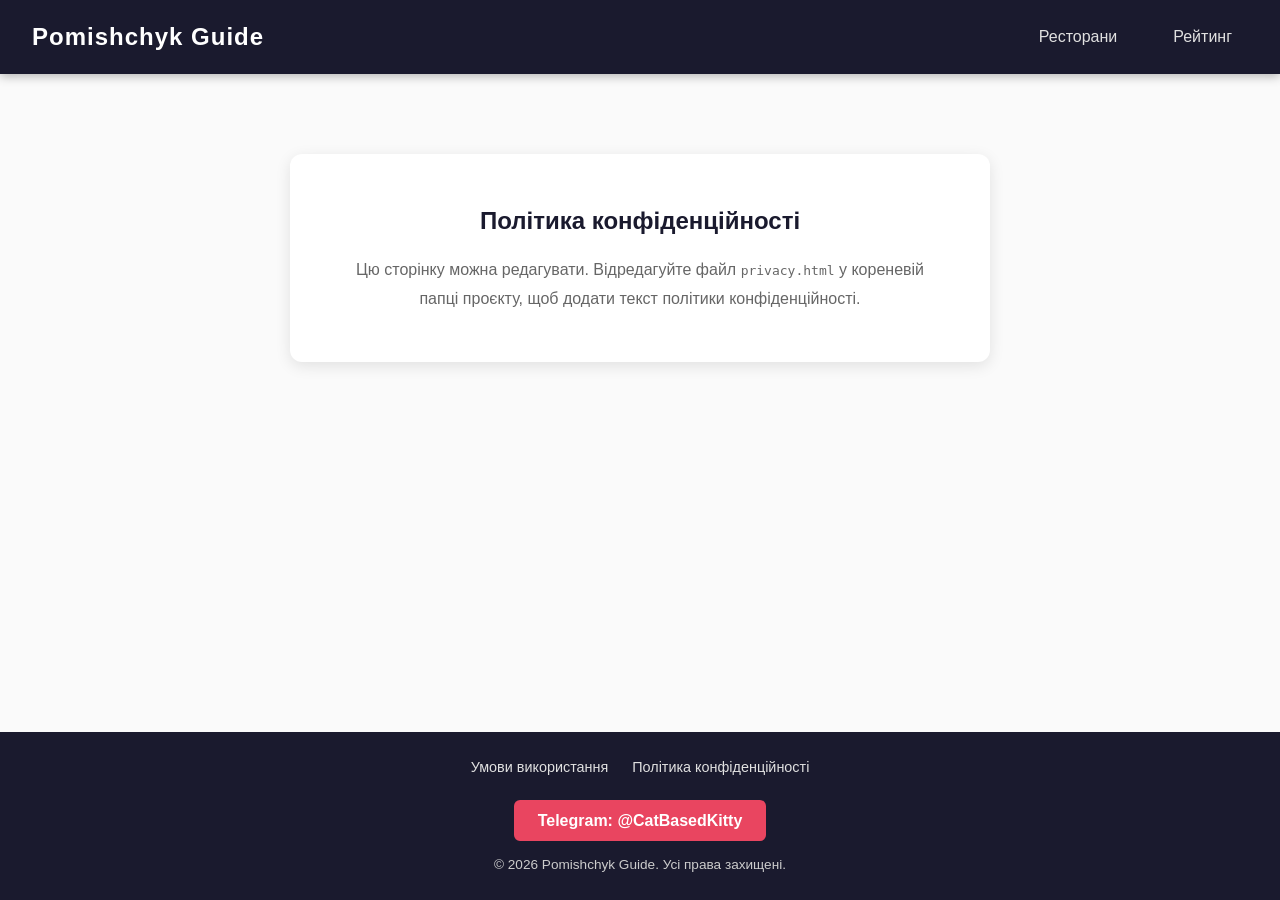
==== privacy.html @ 7e41c301 "Initial commit: Pomishchyk Guide website" ====
<!DOCTYPE html>
<html lang="uk">
<head>
  <meta charset="UTF-8">
  <meta name="viewport" content="width=device-width, initial-scale=1.0">
  <title>Політика конфіденційності — Pomishchyk Guide</title>
  <link rel="stylesheet" href="css/style.css">
</head>
<body>
  <header>
    <div class="logo"><a href="index.html">Pomishchyk Guide</a></div>
    <nav>
      <a href="restaurants.html">Ресторани</a>
      <a href="rating.html">Рейтинг</a>
    </nav>
  </header>

  <main>
    <div class="empty-page">
      <h2>Політика конфіденційності</h2>
      <p>Цю сторінку можна редагувати. Відредагуйте файл <code>privacy.html</code> у кореневій папці проєкту, щоб додати текст політики конфіденційності.</p>
    </div>
  </main>

  <footer>
    <div class="footer-links">
      <a href="terms.html">Умови використання</a>
      <a href="privacy.html">Політика конфіденційності</a>
    </div>
    <a href="https://t.me/CatBasedKitty" class="telegram" target="_blank">Telegram: @CatBasedKitty</a>
    <p>&copy; 2026 Pomishchyk Guide. Усі права захищені.</p>
  </footer>
</body>
</html>
---- css/style.css ----
* {
  margin: 0;
  padding: 0;
  box-sizing: border-box;
}

body {
  font-family: 'Segoe UI', Tahoma, Geneva, Verdana, sans-serif;
  line-height: 1.6;
  color: #333;
  background: #fafafa;
  min-height: 100vh;
  display: flex;
  flex-direction: column;
}

header {
  background: #1a1a2e;
  color: #fff;
  padding: 1rem 2rem;
  display: flex;
  justify-content: space-between;
  align-items: center;
  position: sticky;
  top: 0;
  z-index: 100;
  box-shadow: 0 2px 10px rgba(0,0,0,0.3);
}

header .logo {
  font-size: 1.5rem;
  font-weight: 700;
  letter-spacing: 1px;
}

header .logo a {
  color: #fff;
  text-decoration: none;
}

header nav {
  display: flex;
  gap: 1.5rem;
}

header nav a {
  color: #e0e0e0;
  text-decoration: none;
  font-weight: 500;
  padding: 0.5rem 1rem;
  border-radius: 6px;
  transition: background 0.3s, color 0.3s;
}

header nav a:hover {
  background: #e94560;
  color: #fff;
}

.hero {
  position: relative;
  height: 70vh;
  min-height: 400px;
  display: flex;
  align-items: center;
  justify-content: center;
  text-align: center;
  overflow: hidden;
}

.hero-bg {
  position: absolute;
  top: 0;
  left: 0;
  width: 100%;
  height: 100%;
  background: url('https://upload.wikimedia.org/wikipedia/commons/thumb/7/75/Vietnam_War_Hue_1968.jpg/1280px-Vietnam_War_Hue_1968.jpg') center/cover no-repeat;
  filter: brightness(0.5);
  z-index: 0;
}

.hero-content {
  position: relative;
  z-index: 1;
  color: #fff;
  padding: 2rem;
  max-width: 800px;
}

.hero-content h1 {
  font-size: 2.8rem;
  font-weight: 800;
  text-shadow: 2px 2px 8px rgba(0,0,0,0.7);
  margin-bottom: 1rem;
}

.hero-content p {
  font-size: 1.2rem;
  text-shadow: 1px 1px 4px rgba(0,0,0,0.7);
}

main {
  flex: 1;
  max-width: 1100px;
  margin: 0 auto;
  padding: 2rem;
  width: 100%;
}

.page-title {
  text-align: center;
  margin-bottom: 2rem;
}

.page-title h2 {
  font-size: 2rem;
  color: #1a1a2e;
}

.restaurant-card {
  background: #fff;
  border-radius: 12px;
  box-shadow: 0 4px 15px rgba(0,0,0,0.1);
  padding: 1.5rem 2rem;
  margin-bottom: 1.5rem;
  display: flex;
  justify-content: space-between;
  align-items: center;
  transition: transform 0.2s;
}

.restaurant-card:hover {
  transform: translateY(-3px);
}

.restaurant-card .info h3 {
  font-size: 1.4rem;
  color: #1a1a2e;
  margin-bottom: 0.3rem;
}

.restaurant-card .info .description {
  color: #666;
  font-size: 0.95rem;
}

.restaurant-card .rating-badge {
  background: #e94560;
  color: #fff;
  padding: 0.6rem 1rem;
  border-radius: 8px;
  font-size: 1.1rem;
  font-weight: 700;
  min-width: 80px;
  text-align: center;
}

.rating-system {
  display: grid;
  gap: 1.5rem;
  margin-top: 1rem;
}

.rating-item {
  background: #fff;
  border-radius: 12px;
  box-shadow: 0 4px 15px rgba(0,0,0,0.1);
  padding: 1.5rem 2rem;
  display: flex;
  align-items: flex-start;
  gap: 1.5rem;
  transition: transform 0.2s;
}

.rating-item:hover {
  transform: translateX(5px);
}

.rating-item .rate {
  font-size: 2rem;
  font-weight: 800;
  color: #e94560;
  min-width: 100px;
  text-align: center;
  flex-shrink: 0;
}

.rating-item .rate-desc h4 {
  font-size: 1.15rem;
  color: #1a1a2e;
  margin-bottom: 0.3rem;
}

.rating-item .rate-desc p {
  color: #555;
  font-size: 0.95rem;
}

.empty-page {
  max-width: 700px;
  margin: 3rem auto;
  text-align: center;
  padding: 3rem;
  background: #fff;
  border-radius: 12px;
  box-shadow: 0 4px 15px rgba(0,0,0,0.1);
}

.empty-page h2 {
  color: #1a1a2e;
  margin-bottom: 1rem;
}

.empty-page p {
  color: #666;
  line-height: 1.8;
}

footer {
  background: #1a1a2e;
  color: #ccc;
  padding: 1.5rem 2rem;
  text-align: center;
  margin-top: auto;
}

footer .footer-links {
  display: flex;
  justify-content: center;
  gap: 1.5rem;
  margin-bottom: 0.8rem;
  flex-wrap: wrap;
}

footer .footer-links a {
  color: #e0e0e0;
  text-decoration: none;
  font-size: 0.9rem;
  transition: color 0.3s;
}

footer .footer-links a:hover {
  color: #e94560;
}

footer .telegram {
  display: inline-block;
  margin-top: 0.5rem;
  background: #e94560;
  color: #fff;
  padding: 0.5rem 1.5rem;
  border-radius: 6px;
  text-decoration: none;
  font-weight: 600;
  transition: background 0.3s;
}

footer .telegram:hover {
  background: #c73650;
}

footer p {
  font-size: 0.85rem;
  margin-top: 0.8rem;
}

@media (max-width: 768px) {
  header {
    flex-direction: column;
    gap: 0.8rem;
    padding: 1rem;
  }

  header nav {
    gap: 0.8rem;
  }

  header nav a {
    padding: 0.4rem 0.8rem;
    font-size: 0.9rem;
  }

  .hero-content h1 {
    font-size: 1.8rem;
  }

  .restaurant-card {
    flex-direction: column;
    text-align: center;
    gap: 1rem;
  }

  .rating-item {
    flex-direction: column;
    text-align: center;
  }

  .rating-item .rate {
    min-width: auto;
  }

  main {
    padding: 1.5rem;
  }

  footer .footer-links {
    gap: 1rem;
  }
}
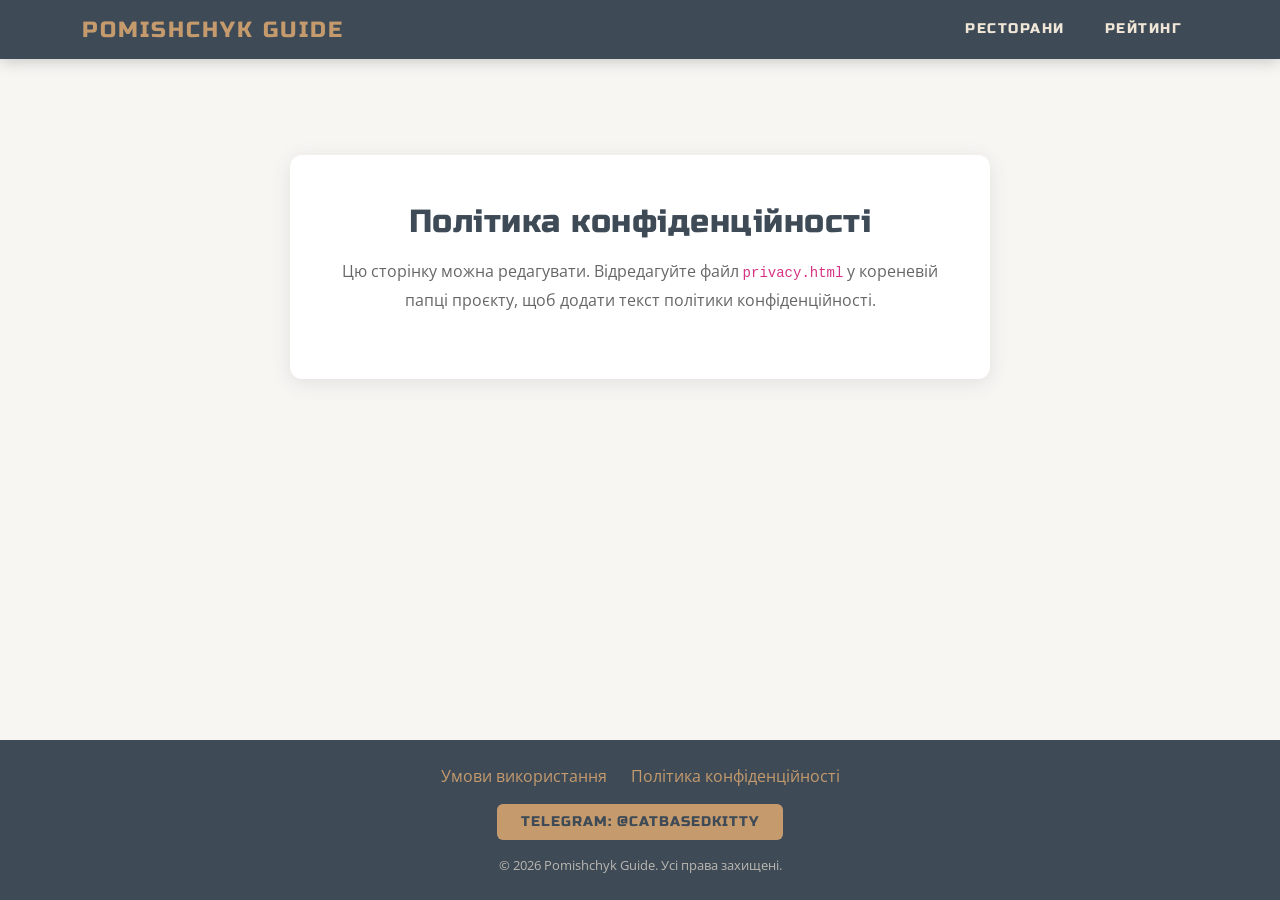
==== commit 166121a4: "feat: Bootstrap UI, color scheme #3E4A56/#C59B6D, Russo One font, restaurant detail pages with photo" ====
--- a/privacy.html
+++ b/privacy.html
@@ -4,31 +4,36 @@
   <meta charset="UTF-8">
   <meta name="viewport" content="width=device-width, initial-scale=1.0">
   <title>Політика конфіденційності — Pomishchyk Guide</title>
+  <link href="https://cdn.jsdelivr.net/npm/bootstrap@5.3.3/dist/css/bootstrap.min.css" rel="stylesheet">
   <link rel="stylesheet" href="css/style.css">
 </head>
 <body>
-  <header>
-    <div class="logo"><a href="index.html">Pomishchyk Guide</a></div>
-    <nav>
-      <a href="restaurants.html">Ресторани</a>
-      <a href="rating.html">Рейтинг</a>
-    </nav>
-  </header>
+  <nav class="navbar navbar-expand-sm sticky-top">
+    <div class="container">
+      <span class="logo"><a href="index.html" class="text-decoration-none">Pomishchyk Guide</a></span>
+      <div class="d-flex gap-2">
+        <a href="restaurants.html" class="nav-link">Ресторани</a>
+        <a href="rating.html" class="nav-link">Рейтинг</a>
+      </div>
+    </div>
+  </nav>
 
-  <main>
+  <main class="container py-5">
     <div class="empty-page">
       <h2>Політика конфіденційності</h2>
       <p>Цю сторінку можна редагувати. Відредагуйте файл <code>privacy.html</code> у кореневій папці проєкту, щоб додати текст політики конфіденційності.</p>
     </div>
   </main>
 
-  <footer>
-    <div class="footer-links">
-      <a href="terms.html">Умови використання</a>
-      <a href="privacy.html">Політика конфіденційності</a>
+  <footer class="py-4 mt-auto">
+    <div class="container text-center">
+      <div class="d-flex justify-content-center gap-4 mb-3 flex-wrap">
+        <a href="terms.html">Умови використання</a>
+        <a href="privacy.html">Політика конфіденційності</a>
+      </div>
+      <a href="https://t.me/CatBasedKitty" class="btn-telegram" target="_blank">Telegram: @CatBasedKitty</a>
+      <p class="mt-3 mb-0">&copy; 2026 Pomishchyk Guide. Усі права захищені.</p>
     </div>
-    <a href="https://t.me/CatBasedKitty" class="telegram" target="_blank">Telegram: @CatBasedKitty</a>
-    <p>&copy; 2026 Pomishchyk Guide. Усі права захищені.</p>
   </footer>
 </body>
 </html>
--- a/css/style.css
+++ b/css/style.css
@@ -1,66 +1,66 @@
-* {
-  margin: 0;
-  padding: 0;
-  box-sizing: border-box;
+@import url('https://fonts.googleapis.com/css2?family=Russo+One&family=Open+Sans:wght@400;600;700&display=swap');
+
+:root {
+  --primary: #3E4A56;
+  --primary-dark: #2d363f;
+  --accent: #C59B6D;
+  --accent-hover: #b8895a;
+  --text-light: #f0e6d8;
+  --text-muted: #a09080;
+  --bg-light: #f8f6f3;
+  --card-shadow: 0 4px 20px rgba(62, 74, 86, 0.12);
 }
 
 body {
-  font-family: 'Segoe UI', Tahoma, Geneva, Verdana, sans-serif;
-  line-height: 1.6;
+  font-family: 'Open Sans', sans-serif;
   color: #333;
-  background: #fafafa;
+  background: var(--bg-light);
   min-height: 100vh;
   display: flex;
   flex-direction: column;
 }
 
-header {
-  background: #1a1a2e;
-  color: #fff;
-  padding: 1rem 2rem;
-  display: flex;
-  justify-content: space-between;
-  align-items: center;
-  position: sticky;
-  top: 0;
-  z-index: 100;
-  box-shadow: 0 2px 10px rgba(0,0,0,0.3);
-}
-
-header .logo {
-  font-size: 1.5rem;
-  font-weight: 700;
-  letter-spacing: 1px;
-}
-
-header .logo a {
-  color: #fff;
+h1, h2, h3, h4, h5, h6, .logo, .nav-link, .rate, .rating-badge, .btn {
+  font-family: 'Russo One', sans-serif;
+  letter-spacing: 0.5px;
+}
+
+.navbar {
+  background: var(--primary) !important;
+  box-shadow: 0 2px 15px rgba(0,0,0,0.2);
+  padding: 0.7rem 0;
+}
+
+.navbar .logo {
+  font-size: 1.4rem;
+  text-transform: uppercase;
+  letter-spacing: 2px;
+}
+
+.navbar .logo a {
+  color: var(--accent) !important;
   text-decoration: none;
 }
 
-header nav {
-  display: flex;
-  gap: 1.5rem;
-}
-
-header nav a {
-  color: #e0e0e0;
-  text-decoration: none;
-  font-weight: 500;
-  padding: 0.5rem 1rem;
-  border-radius: 6px;
-  transition: background 0.3s, color 0.3s;
-}
-
-header nav a:hover {
-  background: #e94560;
-  color: #fff;
+.navbar .nav-link {
+  color: var(--text-light) !important;
+  text-transform: uppercase;
+  font-size: 0.85rem;
+  letter-spacing: 1.5px;
+  padding: 0.5rem 1rem !important;
+  border-radius: 4px;
+  transition: color 0.3s, background 0.3s;
+}
+
+.navbar .nav-link:hover {
+  color: var(--accent) !important;
+  background: rgba(197, 155, 109, 0.1);
 }
 
 .hero {
   position: relative;
   height: 70vh;
-  min-height: 400px;
+  min-height: 420px;
   display: flex;
   align-items: center;
   justify-content: center;
@@ -70,144 +70,176 @@
 
 .hero-bg {
   position: absolute;
-  top: 0;
-  left: 0;
-  width: 100%;
-  height: 100%;
-  background: url('https://upload.wikimedia.org/wikipedia/commons/thumb/7/75/Vietnam_War_Hue_1968.jpg/1280px-Vietnam_War_Hue_1968.jpg') center/cover no-repeat;
-  filter: brightness(0.5);
+  inset: 0;
+  background: url('https://upload.wikimedia.org/wikipedia/commons/7/75/Vietnam_War_Hue_1968.jpg') center/cover no-repeat;
+  filter: brightness(0.55) saturate(0.85);
+  z-index: 0;
+}
+
+.hero-overlay {
+  position: absolute;
+  inset: 0;
+  background: linear-gradient(135deg, rgba(62, 74, 86, 0.7), rgba(45, 54, 63, 0.4));
   z-index: 0;
 }
 
 .hero-content {
   position: relative;
-  z-index: 1;
+  z-index: 2;
   color: #fff;
   padding: 2rem;
-  max-width: 800px;
+  max-width: 850px;
 }
 
 .hero-content h1 {
-  font-size: 2.8rem;
-  font-weight: 800;
-  text-shadow: 2px 2px 8px rgba(0,0,0,0.7);
+  font-size: 2.5rem;
+  text-shadow: 2px 2px 12px rgba(0,0,0,0.8);
   margin-bottom: 1rem;
+  line-height: 1.2;
 }
 
 .hero-content p {
-  font-size: 1.2rem;
-  text-shadow: 1px 1px 4px rgba(0,0,0,0.7);
+  font-size: 1.15rem;
+  text-shadow: 1px 1px 6px rgba(0,0,0,0.7);
+  opacity: 0.9;
 }
 
 main {
   flex: 1;
-  max-width: 1100px;
-  margin: 0 auto;
-  padding: 2rem;
+}
+
+.page-header {
+  text-align: center;
+  margin-bottom: 2.5rem;
+}
+
+.page-header h2 {
+  font-size: 2rem;
+  color: var(--primary);
+  margin-bottom: 0.5rem;
+}
+
+.page-header p {
+  color: #777;
+  font-size: 1rem;
+}
+
+.restaurant-card {
+  cursor: pointer;
+  transition: transform 0.25s, box-shadow 0.25s;
+  border: none !important;
+  border-radius: 12px !important;
+  overflow: hidden;
+  box-shadow: var(--card-shadow);
+}
+
+.restaurant-card:hover {
+  transform: translateY(-5px);
+  box-shadow: 0 8px 30px rgba(62, 74, 86, 0.2);
+}
+
+.restaurant-card .card-img-top {
+  height: 200px;
+  object-fit: cover;
+}
+
+.restaurant-card .card-body h5 {
+  color: var(--primary);
+  font-size: 1.2rem;
+}
+
+.restaurant-card .card-body .card-text {
+  color: #666;
+  font-size: 0.9rem;
+}
+
+.restaurant-card .rating-badge {
+  background: var(--primary);
+  color: var(--accent);
+  padding: 0.35rem 0.9rem;
+  border-radius: 6px;
+  font-size: 1rem;
+  display: inline-block;
+}
+
+.restaurant-detail-img {
   width: 100%;
-}
-
-.page-title {
-  text-align: center;
-  margin-bottom: 2rem;
-}
-
-.page-title h2 {
+  max-height: 400px;
+  object-fit: cover;
+  border-radius: 12px;
+  box-shadow: var(--card-shadow);
+}
+
+.restaurant-detail-info h2 {
+  color: var(--primary);
   font-size: 2rem;
-  color: #1a1a2e;
-}
-
-.restaurant-card {
-  background: #fff;
-  border-radius: 12px;
-  box-shadow: 0 4px 15px rgba(0,0,0,0.1);
-  padding: 1.5rem 2rem;
-  margin-bottom: 1.5rem;
-  display: flex;
-  justify-content: space-between;
-  align-items: center;
-  transition: transform 0.2s;
-}
-
-.restaurant-card:hover {
-  transform: translateY(-3px);
-}
-
-.restaurant-card .info h3 {
-  font-size: 1.4rem;
-  color: #1a1a2e;
-  margin-bottom: 0.3rem;
-}
-
-.restaurant-card .info .description {
-  color: #666;
-  font-size: 0.95rem;
-}
-
-.restaurant-card .rating-badge {
-  background: #e94560;
-  color: #fff;
-  padding: 0.6rem 1rem;
+}
+
+.restaurant-detail-info .rating-lg {
+  background: var(--primary);
+  color: var(--accent);
+  padding: 0.5rem 1.2rem;
   border-radius: 8px;
-  font-size: 1.1rem;
-  font-weight: 700;
-  min-width: 80px;
-  text-align: center;
+  font-size: 1.3rem;
+  display: inline-block;
 }
 
 .rating-system {
   display: grid;
-  gap: 1.5rem;
-  margin-top: 1rem;
+  gap: 1.2rem;
 }
 
 .rating-item {
   background: #fff;
   border-radius: 12px;
-  box-shadow: 0 4px 15px rgba(0,0,0,0.1);
+  box-shadow: var(--card-shadow);
   padding: 1.5rem 2rem;
   display: flex;
   align-items: flex-start;
   gap: 1.5rem;
-  transition: transform 0.2s;
+  transition: transform 0.2s, box-shadow 0.2s;
 }
 
 .rating-item:hover {
   transform: translateX(5px);
+  box-shadow: 0 6px 25px rgba(62, 74, 86, 0.15);
 }
 
 .rating-item .rate {
   font-size: 2rem;
-  font-weight: 800;
-  color: #e94560;
-  min-width: 100px;
+  color: var(--accent);
+  min-width: 110px;
   text-align: center;
   flex-shrink: 0;
+  background: var(--primary);
+  padding: 0.5rem 0.8rem;
+  border-radius: 8px;
 }
 
 .rating-item .rate-desc h4 {
-  font-size: 1.15rem;
-  color: #1a1a2e;
+  font-size: 1.1rem;
+  color: var(--primary);
   margin-bottom: 0.3rem;
 }
 
 .rating-item .rate-desc p {
-  color: #555;
-  font-size: 0.95rem;
+  color: #666;
+  font-size: 0.92rem;
+  margin: 0;
 }
 
 .empty-page {
   max-width: 700px;
   margin: 3rem auto;
   text-align: center;
-  padding: 3rem;
+  padding: 3rem 2rem;
   background: #fff;
   border-radius: 12px;
-  box-shadow: 0 4px 15px rgba(0,0,0,0.1);
+  box-shadow: var(--card-shadow);
 }
 
 .empty-page h2 {
-  color: #1a1a2e;
+  color: var(--primary);
   margin-bottom: 1rem;
 }
 
@@ -217,93 +249,62 @@
 }
 
 footer {
-  background: #1a1a2e;
-  color: #ccc;
-  padding: 1.5rem 2rem;
-  text-align: center;
-  margin-top: auto;
-}
-
-footer .footer-links {
-  display: flex;
-  justify-content: center;
-  gap: 1.5rem;
-  margin-bottom: 0.8rem;
-  flex-wrap: wrap;
-}
-
-footer .footer-links a {
-  color: #e0e0e0;
+  background: var(--primary) !important;
+  color: var(--text-light) !important;
+}
+
+footer a {
+  color: var(--accent) !important;
   text-decoration: none;
-  font-size: 0.9rem;
-  transition: color 0.3s;
-}
-
-footer .footer-links a:hover {
-  color: #e94560;
-}
-
-footer .telegram {
-  display: inline-block;
-  margin-top: 0.5rem;
-  background: #e94560;
-  color: #fff;
+  transition: opacity 0.3s;
+}
+
+footer a:hover {
+  opacity: 0.8;
+  color: var(--accent) !important;
+}
+
+footer .btn-telegram {
+  background: var(--accent);
+  color: var(--primary) !important;
+  font-family: 'Russo One', sans-serif;
+  text-transform: uppercase;
+  letter-spacing: 1px;
+  font-size: 0.85rem;
   padding: 0.5rem 1.5rem;
   border-radius: 6px;
-  text-decoration: none;
-  font-weight: 600;
-  transition: background 0.3s;
-}
-
-footer .telegram:hover {
-  background: #c73650;
+  transition: background 0.3s, transform 0.2s;
+  display: inline-block;
+}
+
+footer .btn-telegram:hover {
+  background: var(--accent-hover);
+  transform: scale(1.03);
+  opacity: 1 !important;
 }
 
 footer p {
-  font-size: 0.85rem;
-  margin-top: 0.8rem;
+  font-size: 0.82rem;
+  opacity: 0.7;
 }
 
 @media (max-width: 768px) {
-  header {
-    flex-direction: column;
-    gap: 0.8rem;
-    padding: 1rem;
-  }
-
-  header nav {
-    gap: 0.8rem;
-  }
-
-  header nav a {
-    padding: 0.4rem 0.8rem;
-    font-size: 0.9rem;
-  }
-
   .hero-content h1 {
-    font-size: 1.8rem;
-  }
-
-  .restaurant-card {
-    flex-direction: column;
-    text-align: center;
-    gap: 1rem;
-  }
-
+    font-size: 1.6rem;
+  }
+  .hero-content p {
+    font-size: 0.95rem;
+  }
   .rating-item {
     flex-direction: column;
     text-align: center;
-  }
-
+    padding: 1.2rem;
+  }
   .rating-item .rate {
     min-width: auto;
-  }
-
-  main {
-    padding: 1.5rem;
-  }
-
-  footer .footer-links {
-    gap: 1rem;
-  }
-}
+    width: 100%;
+  }
+  .restaurant-detail-img {
+    max-height: 250px;
+  }
+}
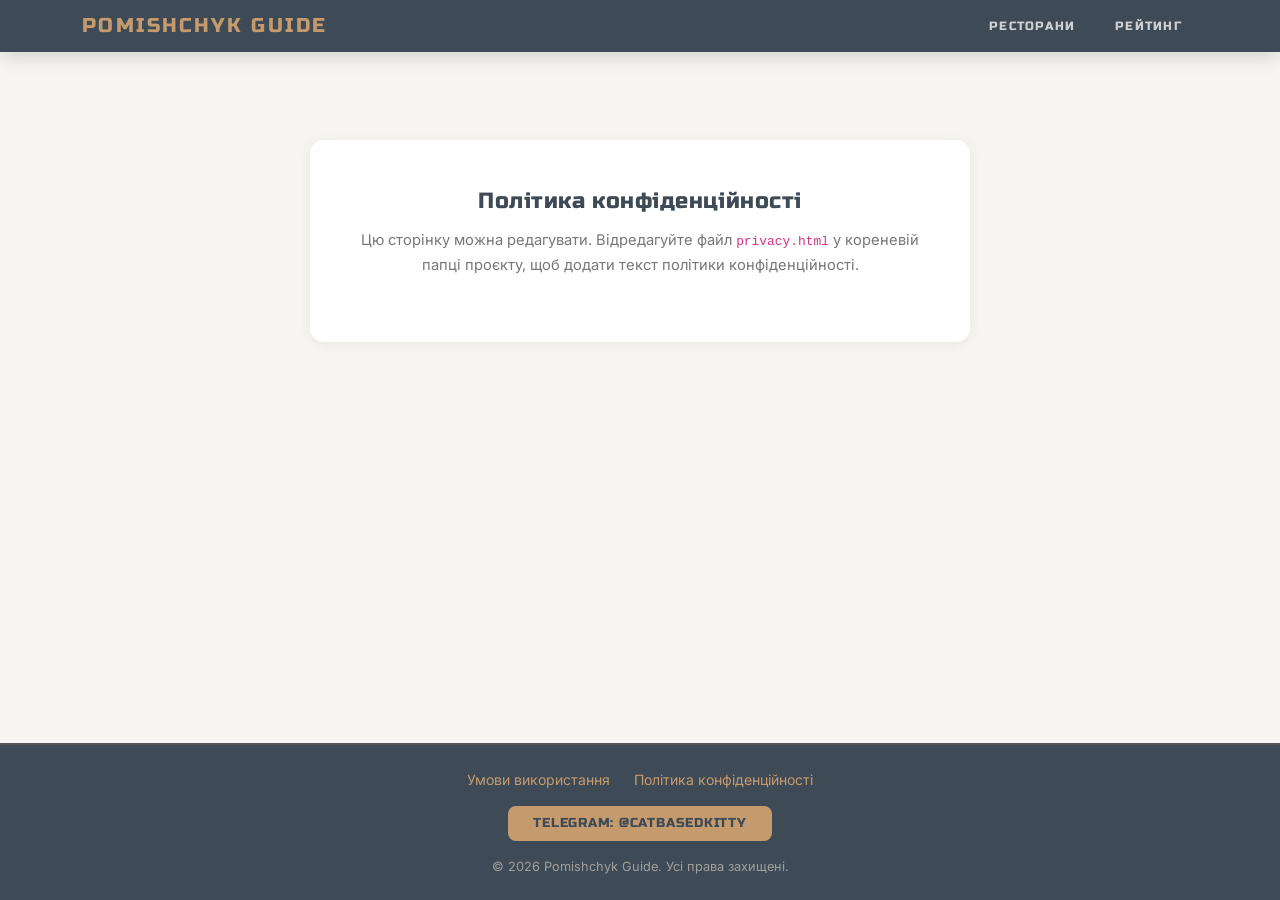
==== commit 0cb90b34: "fix: cache-busting query param v=2 on all CSS/JS" ====
--- a/privacy.html
+++ b/privacy.html
@@ -5,7 +5,7 @@
   <meta name="viewport" content="width=device-width, initial-scale=1.0">
   <title>Політика конфіденційності — Pomishchyk Guide</title>
   <link href="https://cdn.jsdelivr.net/npm/bootstrap@5.3.3/dist/css/bootstrap.min.css" rel="stylesheet">
-  <link rel="stylesheet" href="css/style.css">
+  <link rel="stylesheet" href="css/style.css?v=2">
 </head>
 <body>
   <nav class="navbar navbar-expand-sm sticky-top">
--- a/css/style.css
+++ b/css/style.css
@@ -1,40 +1,55 @@
-@import url('https://fonts.googleapis.com/css2?family=Russo+One&family=Open+Sans:wght@400;600;700&display=swap');
+@import url('https://fonts.googleapis.com/css2?family=Russo+One&family=Inter:wght@400;500;600;700&display=swap');
 
 :root {
   --primary: #3E4A56;
   --primary-dark: #2d363f;
   --accent: #C59B6D;
   --accent-hover: #b8895a;
+  --accent-glow: rgba(197, 155, 109, 0.25);
   --text-light: #f0e6d8;
-  --text-muted: #a09080;
-  --bg-light: #f8f6f3;
-  --card-shadow: 0 4px 20px rgba(62, 74, 86, 0.12);
-}
+  --bg-light: #f7f5f1;
+  --bg-card: #ffffff;
+  --radius: 14px;
+  --shadow-sm: 0 2px 12px rgba(62, 74, 86, 0.08);
+  --shadow-md: 0 6px 24px rgba(62, 74, 86, 0.10);
+  --shadow-lg: 0 12px 40px rgba(62, 74, 86, 0.14);
+  --transition: 0.35s cubic-bezier(0.22, 1, 0.36, 1);
+}
+
+* { box-sizing: border-box; }
+
+html { scroll-behavior: smooth; }
 
 body {
-  font-family: 'Open Sans', sans-serif;
-  color: #333;
+  font-family: 'Inter', sans-serif;
+  color: #2c2c2c;
   background: var(--bg-light);
   min-height: 100vh;
   display: flex;
   flex-direction: column;
-}
-
-h1, h2, h3, h4, h5, h6, .logo, .nav-link, .rate, .rating-badge, .btn {
+  -webkit-font-smoothing: antialiased;
+  margin: 0;
+}
+
+h1, h2, h3, h4, h5, h6,
+.logo, .nav-link, .rate,
+.rating-badge, .btn,
+.page-header h2 {
   font-family: 'Russo One', sans-serif;
-  letter-spacing: 0.5px;
+  letter-spacing: 0.02em;
 }
 
 .navbar {
   background: var(--primary) !important;
-  box-shadow: 0 2px 15px rgba(0,0,0,0.2);
-  padding: 0.7rem 0;
+  box-shadow: 0 1px 0 rgba(255,255,255,0.06), 0 4px 20px rgba(0,0,0,0.15);
+  padding: 0.6rem 0;
 }
 
 .navbar .logo {
-  font-size: 1.4rem;
+  font-size: 1.25rem;
   text-transform: uppercase;
-  letter-spacing: 2px;
+  letter-spacing: 0.12em;
+  line-height: 1;
 }
 
 .navbar .logo a {
@@ -43,44 +58,69 @@
 }
 
 .navbar .nav-link {
-  color: var(--text-light) !important;
+  color: rgba(255,255,255,0.75) !important;
   text-transform: uppercase;
-  font-size: 0.85rem;
-  letter-spacing: 1.5px;
-  padding: 0.5rem 1rem !important;
-  border-radius: 4px;
+  font-size: 0.78rem;
+  letter-spacing: 0.1em;
+  padding: 0.45rem 1rem !important;
+  border-radius: 6px;
   transition: color 0.3s, background 0.3s;
+  position: relative;
+}
+
+.navbar .nav-link::after {
+  content: '';
+  position: absolute;
+  bottom: 2px;
+  left: 50%;
+  transform: translateX(-50%) scaleX(0);
+  width: 60%;
+  height: 2px;
+  background: var(--accent);
+  transition: transform 0.3s;
 }
 
 .navbar .nav-link:hover {
   color: var(--accent) !important;
-  background: rgba(197, 155, 109, 0.1);
+  background: rgba(197, 155, 109, 0.08);
+}
+
+.navbar .nav-link:hover::after {
+  transform: translateX(-50%) scaleX(1);
 }
 
 .hero {
   position: relative;
-  height: 70vh;
-  min-height: 420px;
+  height: 85vh;
+  min-height: 480px;
   display: flex;
   align-items: center;
   justify-content: center;
   text-align: center;
   overflow: hidden;
-}
-
-.hero-bg {
+  background: var(--primary-dark);
+}
+
+.hero img {
   position: absolute;
   inset: 0;
-  background: url('https://upload.wikimedia.org/wikipedia/commons/7/75/Vietnam_War_Hue_1968.jpg') center/cover no-repeat;
-  filter: brightness(0.55) saturate(0.85);
+  width: 100%;
+  height: 100%;
+  object-fit: cover;
+  object-position: center 30%;
   z-index: 0;
 }
 
 .hero-overlay {
   position: absolute;
   inset: 0;
-  background: linear-gradient(135deg, rgba(62, 74, 86, 0.7), rgba(45, 54, 63, 0.4));
-  z-index: 0;
+  background: linear-gradient(
+    135deg,
+    rgba(45, 54, 63, 0.82) 0%,
+    rgba(62, 74, 86, 0.55) 50%,
+    rgba(45, 54, 63, 0.75) 100%
+  );
+  z-index: 1;
 }
 
 .hero-content {
@@ -88,192 +128,271 @@
   z-index: 2;
   color: #fff;
   padding: 2rem;
-  max-width: 850px;
+  max-width: 820px;
+  animation: heroFadeIn 1s ease-out;
+}
+
+@keyframes heroFadeIn {
+  from { opacity: 0; transform: translateY(24px); }
+  to   { opacity: 1; transform: translateY(0); }
 }
 
 .hero-content h1 {
-  font-size: 2.5rem;
-  text-shadow: 2px 2px 12px rgba(0,0,0,0.8);
+  font-size: 2.6rem;
+  text-shadow: 0 4px 24px rgba(0,0,0,0.5);
   margin-bottom: 1rem;
   line-height: 1.2;
 }
 
 .hero-content p {
-  font-size: 1.15rem;
-  text-shadow: 1px 1px 6px rgba(0,0,0,0.7);
-  opacity: 0.9;
-}
-
-main {
-  flex: 1;
-}
+  font-size: 1.1rem;
+  text-shadow: 0 2px 12px rgba(0,0,0,0.4);
+  opacity: 0.85;
+  font-weight: 400;
+  max-width: 600px;
+  margin: 0 auto;
+}
+
+.hero-cta {
+  margin-top: 2rem;
+  display: inline-flex;
+  align-items: center;
+  gap: 0.6rem;
+  background: var(--accent);
+  color: var(--primary-dark) !important;
+  font-family: 'Russo One', sans-serif;
+  font-size: 0.85rem;
+  letter-spacing: 0.08em;
+  text-transform: uppercase;
+  padding: 0.7rem 2rem;
+  border-radius: 8px;
+  text-decoration: none;
+  transition: background 0.3s, transform 0.3s;
+}
+
+.hero-cta:hover {
+  background: var(--accent-hover);
+  transform: translateY(-2px);
+  color: var(--primary-dark) !important;
+}
+
+.hero-scroll {
+  position: absolute;
+  bottom: 2rem;
+  left: 50%;
+  transform: translateX(-50%);
+  z-index: 2;
+  color: rgba(255,255,255,0.5);
+  font-size: 0.75rem;
+  letter-spacing: 0.15em;
+  text-transform: uppercase;
+  animation: scrollHint 2s ease-in-out infinite;
+}
+
+@keyframes scrollHint {
+  0%, 100% { opacity: 0.4; transform: translateX(-50%) translateY(0); }
+  50%      { opacity: 0.8; transform: translateX(-50%) translateY(6px); }
+}
+
+main { flex: 1; }
 
 .page-header {
   text-align: center;
   margin-bottom: 2.5rem;
+  position: relative;
 }
 
 .page-header h2 {
-  font-size: 2rem;
+  font-size: 1.7rem;
   color: var(--primary);
-  margin-bottom: 0.5rem;
+  margin-bottom: 0.4rem;
+  letter-spacing: 0.04em;
 }
 
 .page-header p {
-  color: #777;
-  font-size: 1rem;
+  color: #888;
+  font-size: 0.95rem;
+  font-weight: 400;
+}
+
+.page-header::after {
+  content: '';
+  display: block;
+  width: 50px;
+  height: 3px;
+  background: var(--accent);
+  margin: 0.8rem auto 0;
+  border-radius: 2px;
 }
 
 .restaurant-card {
   cursor: pointer;
-  transition: transform 0.25s, box-shadow 0.25s;
   border: none !important;
-  border-radius: 12px !important;
+  border-radius: var(--radius) !important;
   overflow: hidden;
-  box-shadow: var(--card-shadow);
+  box-shadow: var(--shadow-sm);
+  transition: transform var(--transition), box-shadow var(--transition);
+  background: var(--bg-card);
 }
 
 .restaurant-card:hover {
-  transform: translateY(-5px);
-  box-shadow: 0 8px 30px rgba(62, 74, 86, 0.2);
+  transform: translateY(-6px);
+  box-shadow: var(--shadow-lg);
 }
 
 .restaurant-card .card-img-top {
   height: 200px;
   object-fit: cover;
-}
+  transition: transform 0.5s;
+}
+
+.restaurant-card:hover .card-img-top {
+  transform: scale(1.04);
+}
+
+.restaurant-card .card-body { padding: 1.25rem 1.35rem; }
 
 .restaurant-card .card-body h5 {
   color: var(--primary);
-  font-size: 1.2rem;
+  font-size: 1.1rem;
+  letter-spacing: 0.03em;
 }
 
 .restaurant-card .card-body .card-text {
   color: #666;
-  font-size: 0.9rem;
+  font-size: 0.87rem;
+  line-height: 1.55;
 }
 
 .restaurant-card .rating-badge {
   background: var(--primary);
   color: var(--accent);
-  padding: 0.35rem 0.9rem;
+  padding: 0.3rem 0.8rem;
   border-radius: 6px;
-  font-size: 1rem;
-  display: inline-block;
+  font-size: 0.95rem;
+  letter-spacing: 0.03em;
 }
 
 .restaurant-detail-img {
   width: 100%;
   max-height: 400px;
   object-fit: cover;
-  border-radius: 12px;
-  box-shadow: var(--card-shadow);
+  border-radius: var(--radius);
+  box-shadow: var(--shadow-md);
 }
 
 .restaurant-detail-info h2 {
   color: var(--primary);
-  font-size: 2rem;
+  font-size: 1.8rem;
 }
 
 .restaurant-detail-info .rating-lg {
   background: var(--primary);
   color: var(--accent);
-  padding: 0.5rem 1.2rem;
+  padding: 0.45rem 1.1rem;
   border-radius: 8px;
-  font-size: 1.3rem;
+  font-size: 1.2rem;
+  letter-spacing: 0.03em;
   display: inline-block;
 }
 
 .rating-system {
   display: grid;
-  gap: 1.2rem;
+  gap: 1rem;
+  max-width: 800px;
+  margin: 0 auto;
 }
 
 .rating-item {
-  background: #fff;
-  border-radius: 12px;
-  box-shadow: var(--card-shadow);
-  padding: 1.5rem 2rem;
+  background: var(--bg-card);
+  border-radius: var(--radius);
+  box-shadow: var(--shadow-sm);
+  padding: 1.4rem 1.8rem;
   display: flex;
   align-items: flex-start;
   gap: 1.5rem;
-  transition: transform 0.2s, box-shadow 0.2s;
+  transition: transform var(--transition), box-shadow var(--transition);
+  border-left: 4px solid var(--accent);
 }
 
 .rating-item:hover {
-  transform: translateX(5px);
-  box-shadow: 0 6px 25px rgba(62, 74, 86, 0.15);
+  transform: translateX(6px);
+  box-shadow: var(--shadow-md);
 }
 
 .rating-item .rate {
-  font-size: 2rem;
+  font-size: 1.6rem;
   color: var(--accent);
-  min-width: 110px;
+  min-width: 100px;
   text-align: center;
   flex-shrink: 0;
   background: var(--primary);
-  padding: 0.5rem 0.8rem;
+  padding: 0.4rem 0.6rem;
   border-radius: 8px;
+  line-height: 1.3;
 }
 
 .rating-item .rate-desc h4 {
-  font-size: 1.1rem;
+  font-size: 1.05rem;
   color: var(--primary);
-  margin-bottom: 0.3rem;
+  margin-bottom: 0.25rem;
+  letter-spacing: 0.02em;
 }
 
 .rating-item .rate-desc p {
   color: #666;
-  font-size: 0.92rem;
+  font-size: 0.9rem;
+  line-height: 1.55;
   margin: 0;
 }
 
 .empty-page {
-  max-width: 700px;
-  margin: 3rem auto;
+  max-width: 660px;
+  margin: 2.5rem auto;
   text-align: center;
-  padding: 3rem 2rem;
-  background: #fff;
-  border-radius: 12px;
-  box-shadow: var(--card-shadow);
+  padding: 3rem 2.5rem;
+  background: var(--bg-card);
+  border-radius: var(--radius);
+  box-shadow: var(--shadow-sm);
 }
 
 .empty-page h2 {
   color: var(--primary);
-  margin-bottom: 1rem;
+  margin-bottom: 0.8rem;
+  font-size: 1.4rem;
 }
 
 .empty-page p {
-  color: #666;
-  line-height: 1.8;
+  color: #777;
+  line-height: 1.7;
+  font-size: 0.92rem;
 }
 
 footer {
   background: var(--primary) !important;
   color: var(--text-light) !important;
+  border-top: 2px solid rgba(197, 155, 109, 0.15);
 }
 
 footer a {
   color: var(--accent) !important;
   text-decoration: none;
+  font-size: 0.88rem;
   transition: opacity 0.3s;
 }
 
-footer a:hover {
-  opacity: 0.8;
-  color: var(--accent) !important;
-}
+footer a:hover { opacity: 0.75; }
 
 footer .btn-telegram {
   background: var(--accent);
   color: var(--primary) !important;
   font-family: 'Russo One', sans-serif;
   text-transform: uppercase;
-  letter-spacing: 1px;
-  font-size: 0.85rem;
-  padding: 0.5rem 1.5rem;
-  border-radius: 6px;
-  transition: background 0.3s, transform 0.2s;
+  letter-spacing: 0.06em;
+  font-size: 0.8rem;
+  padding: 0.5rem 1.6rem;
+  border-radius: 8px;
+  transition: background 0.3s, transform 0.25s;
   display: inline-block;
 }
 
@@ -284,27 +403,25 @@
 }
 
 footer p {
-  font-size: 0.82rem;
-  opacity: 0.7;
+  font-size: 0.8rem;
+  opacity: 0.55;
 }
 
 @media (max-width: 768px) {
-  .hero-content h1 {
-    font-size: 1.6rem;
-  }
-  .hero-content p {
-    font-size: 0.95rem;
-  }
+  .hero { height: 75vh; min-height: 380px; }
+  .hero-content h1 { font-size: 1.5rem; }
+  .hero-content p { font-size: 0.92rem; }
+  .hero-cta { font-size: 0.78rem; padding: 0.6rem 1.4rem; }
+  .hero-scroll { display: none; }
   .rating-item {
     flex-direction: column;
     text-align: center;
     padding: 1.2rem;
+    border-left: none;
+    border-top: 4px solid var(--accent);
   }
-  .rating-item .rate {
-    min-width: auto;
-    width: 100%;
-  }
-  .restaurant-detail-img {
-    max-height: 250px;
-  }
-}
+  .rating-item:hover { transform: translateY(-4px); }
+  .rating-item .rate { min-width: auto; width: 100%; }
+  .restaurant-detail-img { max-height: 220px; }
+  .page-header h2 { font-size: 1.4rem; }
+}
